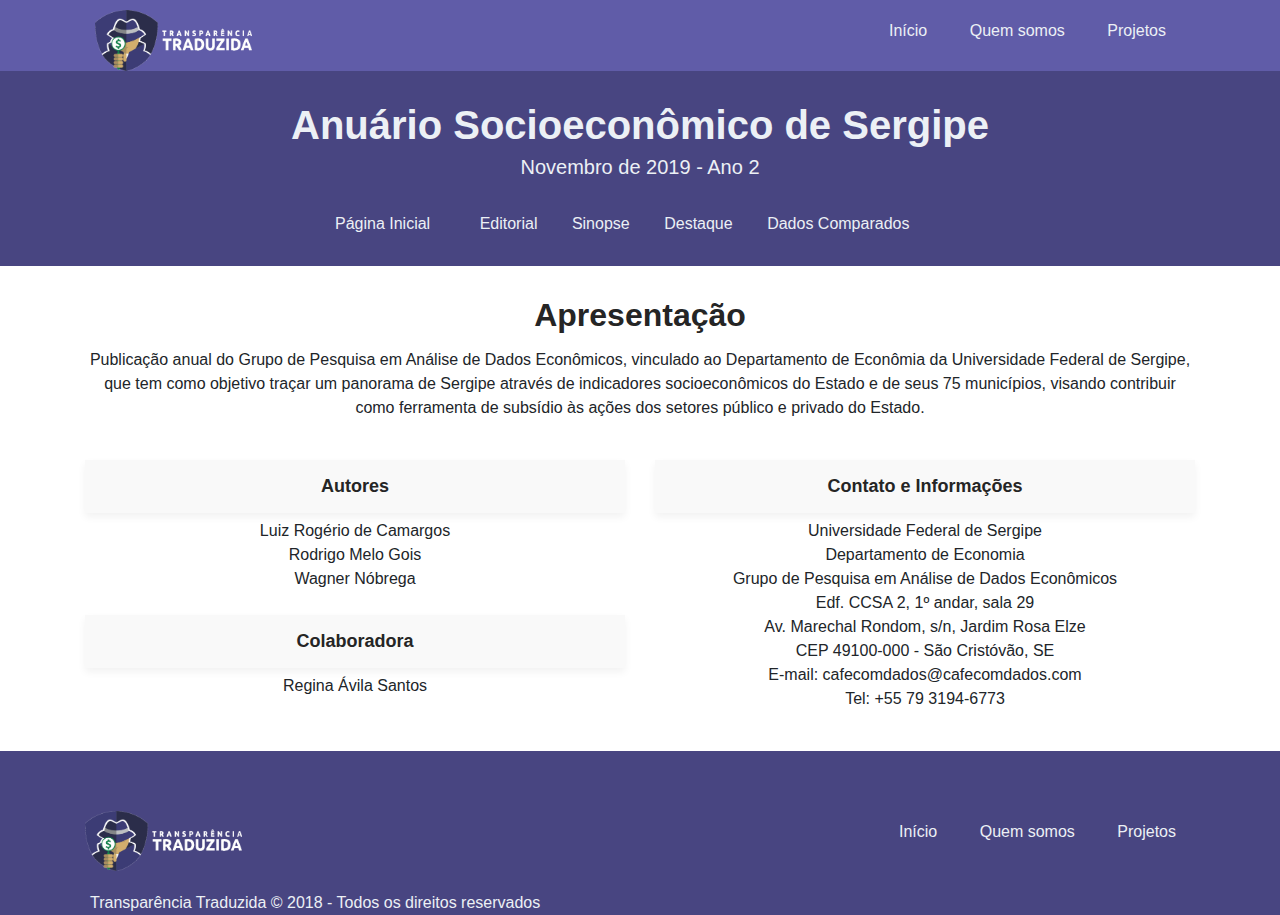
==== index.html @ fe025d5c "Commit inicial" ====
<!DOCTYPE html>
<html>
<head>    
    <title>Transparência Traduzida</title>
    <meta charset="UTF-8">
    <meta name="viewport" content="width=device-width, initial-scale=1, shrink-to-fit=no">
    <link rel="stylesheet" type="text/css" href="css/reset.css">
    <link rel="stylesheet" type="text/css" href="css/bootstrap.min.css">
    <link rel="stylesheet" type="text/css" href="css/style.css">
</head>
<body>
    <!-- MENU -->
    <header class="menu">
        <div class="container">
            <div class="row">
                <a class="menu-logo col-md-4" href="http://www.transparenciatraduzida.ufs.br/index.html" alt="Transparência Traduzida" title="Transparência Traduzida"> 
                    <img src="img/logotipo-5.png" title="Transparência Traduzida" style="height: 3.8rem;"> 
                </a>
                <nav class="menu-nav col-md-8">
                    <ul>
                        <li> 
                            <a href="http://www.transparenciatraduzida.ufs.br/index.html">Início</a> 
                        </li>
                        <li> 
                            <a href=http://www.transparenciatraduzida.ufs.br/quemSomos.html> Quem somos</a> 
                        </li>
                        <li> 
                            <a href=http://www.transparenciatraduzida.ufs.br/projetos.html> Projetos</a> 
                        </li>
                    </ul>
                </nav>            
            </div>
        </div>
    </header>

    <main>
        <div class="container">
            <h1 >Anuário  Socioeconômico de Sergipe</h1>
            <p>Novembro de 2019 - Ano 2</p>
        </div>
        <div class="container">   
            <div class="row">
                <nav class="main-nav">
                    <ul>
                        <li>
                            <a class="item1 col-md-4" href="./index2.html">Página Inicial</a>
                        </li>
                        <li>
                            <a href="./pages/editorial.html">Editorial</a>
                        </li>
                        <li>
                            <a href="./pages/sinopse.html">Sinopse</a>
                        </li>
                        <li>
                            <a href="#">Destaque</a>
                        </li>
                        <li>
                            <a href="#">Dados Comparados</a>
                        </li>
                    </ul>                    
                </nav> 
            </div>
        </div>
    </main>


    <section class="apresentacao">
        <div class="container">
            <h2>Apresentação</h2>
            <p>Publicação anual do Grupo de Pesquisa em Análise de Dados Econômicos, vinculado ao
                Departamento de Econômia
                da Universidade Federal de Sergipe, que tem como objetivo traçar um panorama de Sergipe
                através de indicadores
                socioeconômicos do Estado e de seus 75 municípios, visando contribuir como ferramenta
                de subsídio às ações
                dos setores público e privado do Estado. 
            </p>
        </div>
    </section>

    <section class="sobre container">
        <div class="row">
            <div class="sobre-item col-sm">
                <h3>Autores</h3>
                <p>Luiz Rogério de Camargos</p>
                <p>Rodrigo Melo Gois</p>
                <p>Wagner Nóbrega</p> <br>
                <h3>Colaboradora</h3>
                <p>Regina Ávila Santos</p>
            </div>
            <div class="sobre-item col-sm">
                <h3>Contato e Informações</h3>
                <p>Universidade Federal de Sergipe</p>
                <p>Departamento de Economia</p>
                <p>Grupo de Pesquisa em Análise de Dados Econômicos</p>
                <p>Edf. CCSA 2, 1º andar, sala 29</p>
                <p>Av. Marechal Rondom, s/n, Jardim Rosa Elze</p>
                <p>CEP 49100-000 - São Cristóvão, SE</p>
                <p>E-mail: cafecomdados@cafecomdados.com</p>
                <p>Tel: +55 79 3194-6773</p>
            </div>                
        </div>
    </section>

    <footer class="footer">
        <div class="container">
            <div class="row">
                <div class="footer-logo col-sm-4">
                    <a href="http://www.transparenciatraduzida.ufs.br/index.html" alt="Transparência Traduzida" title="Transparência Traduzida"> 
                        <img src="img/logotipo-5.png" title="Transparência Traduzida" style="height: 3.8rem;"> 
                    </a>
                </div>
                <nav class="footer-nav col-sm-8">
                    <ul>
                        <li> 
                            <a href="http://www.transparenciatraduzida.ufs.br/index.html">Início</a> 
                        </li>
                        <li> 
                            <a href=http://www.transparenciatraduzida.ufs.br/quemSomos.html> Quem somos</a> 
                        </li>
                        <li> 
                            <a href=http://www.transparenciatraduzida.ufs.br/projetos.html> Projetos</a> 
                        </li>
                    </ul>
                </nav>
                <p>Transparência Traduzida © 2018 - Todos os direitos reservados</p>                
            </div>
        </div>
    </footer>
</body>
</html>
---- css/style.css ----
/* Reset */

body, h1, h2, h3, p, ul {
	padding: 0px;
	margin: 0px;
}

body {
    font-family: 'Rubik', sans-serif;
    font-size: 1rem;
}

* {
	box-sizing: border-box;
}

img {
	display: block;
	max-width: 100%;
}

/* Menu */

header{
    background-color: #605CA8;
    padding: 0 80px 0;
}

.menu .conainer{
    margin: 0;
}

.menu-nav ul{
 float: right;
 list-style: none;
}

.menu-nav ul li{
    display: inline-block;
}

.menu-nav ul li a {
    display: inline-block;
    padding: 19px;
    margin: auto;
    font-weight: 500;
    color: #ecf0f5;
}

.menu-logo{
    padding-top: 10px;
}

@media (max-width: 768px) {
    .menu-nav ul{
        float: none;
    }
    .menu-nav ul li a{
        padding-left: 0px;
        margin-left: 0px;
    }
}


.navbar-dropdown .hamburger-icon {
    content: "";
    display: inline-block;
    vertical-align: middle;
    width: 16px;
    -webkit-box-shadow: 0 -6px 0 1px #282828,0 0 0 1px #282828,0 6px 0 1px #282828;
    -moz-box-shadow: 0 -6px 0 1px #282828,0 0 0 1px #282828,0 6px 0 1px #282828;
    box-shadow: 0 -6px 0 1px #282828,0 0 0 1px #282828,0 6px 0 1px #282828; 

}










/* Main */
main{
    background: #484581;
}


main h1{
    text-align: start;
    color: #ecf0f5;
    font-weight: bold;
    font-family: 'Rubik', sans-serif;

    text-align: center;
    padding-top: 30px;
    margin-top: 0;
    margin-bottom: .2rem;
}

main div p{
    text-align: center;
    color: #ecf0f5;
    font-size: 1.25em;
    
}

.main-nav ul{
    float: right;
    list-style: none;    
    padding-left: 250px;
    justify-content: center;

   }
.main-nav ul li{
    display: inline-block;
    margin: 30px 30px 30px 0px;

}

/*  cima direita baixo esquerda */

.main-nav ul li a{
    color: #ecf0f5;
}

@media (min-width: 992px) and (max-width: 1199px) {
    .main-nav ul{
        padding-left: 180px;
    }
}

@media (max-width: 991px){
    .main-nav ul{
        padding-left: 60px;
    }
}

@media (max-width: 767px){
    .main-nav ul{
        float: none;
        padding-left: 0px;
        justify-content:left;    }
}

/* Apresentacao*/
.apresentacao h2{
    text-align: start;
    color: #252525;
    font-weight: bold;
    font-family: 'Rubik', sans-serif;

    text-align: center;
    padding-top: 30px;
    margin-top: 0;
    margin-bottom: .2rem;
}
.apresentacao p{
    padding-top: 10px;
    padding-bottom: 40px;
    text-align: center;

}

/* sobre */
.sobre {
    padding-bottom: 40px;
}

.sobre-item h3 {
    color: #252525;
    font-weight: bold;
    font-family: 'Rubik', sans-serif;

    text-align: center;
    padding-top: 30px;
    margin-top: 0;
    margin-bottom: .2rem;


    box-shadow: 0 4px 8px 0 rgba(0, 0, 0, 0.055); /* this adds the "card" effect */
    padding: 16px;
    text-align: center;
    font-size: 18px;
    background-color: #f1f1f171;
    margin-bottom: 1%;
}

.sobre-item p {
    text-align: center;


}


/* Footer */
footer{
    
    background-color: #484581;
    padding-top: 50px;

}

.footer-logo {
    padding-top: 10px;
}

.footer-nav ul{
    float: right;
    list-style: none;
}

.footer-nav ul li{
    display: inline-block;
}

.footer-nav ul li a {
    display: inline-block;
    padding: 19px;
    font-weight: 500;
    color: #ecf0f5;
}

/*  cima direita baixo esquerda */

footer p{
    color: #ecf0f5;
    padding-left: 20px;
    padding-top: 20px;

}
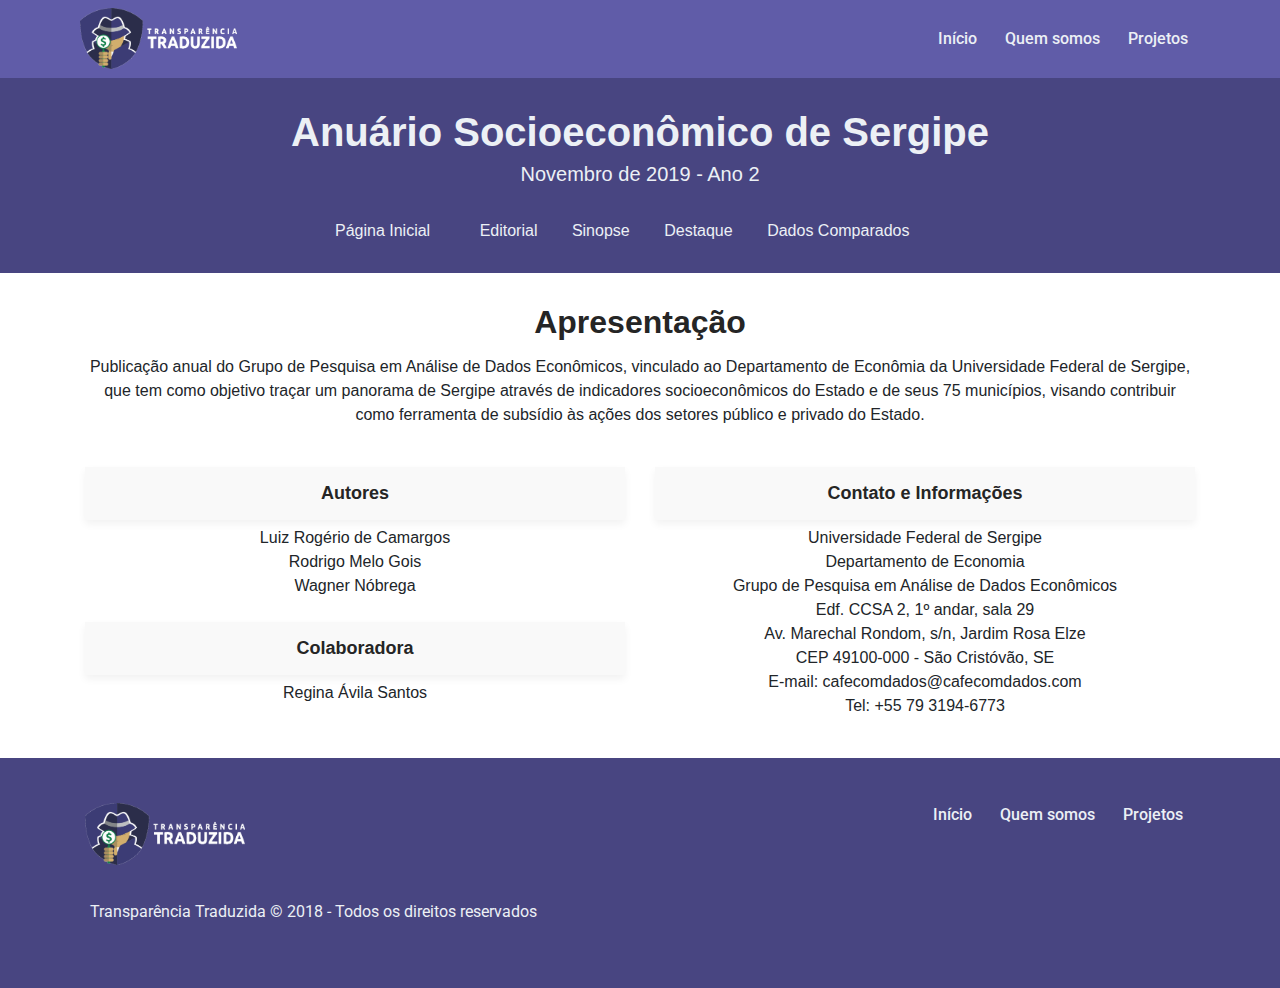
==== commit e4d03fcf: "Primeira arrumação do header e footer" ====
--- a/index.html
+++ b/index.html
@@ -7,14 +7,15 @@
     <link rel="stylesheet" type="text/css" href="css/reset.css">
     <link rel="stylesheet" type="text/css" href="css/bootstrap.min.css">
     <link rel="stylesheet" type="text/css" href="css/style.css">
+    <link href='https://fonts.googleapis.com/css?family=Roboto' rel='stylesheet'>
 </head>
 <body>
     <!-- MENU -->
     <header class="menu">
-        <div class="container">
-            <div class="row">
+        <div class="container-header">
+            <div class="row linha-header">
                 <a class="menu-logo col-md-4" href="http://www.transparenciatraduzida.ufs.br/index.html" alt="Transparência Traduzida" title="Transparência Traduzida"> 
-                    <img src="img/logotipo-5.png" title="Transparência Traduzida" style="height: 3.8rem;"> 
+                    <img src="img/logotipo-5.png" title="Transparência Traduzida" style="height: 61px;"> 
                 </a>
                 <nav class="menu-nav col-md-8">
                     <ul>
@@ -104,10 +105,11 @@
 
     <footer class="footer">
         <div class="container">
+
             <div class="row">
-                <div class="footer-logo col-sm-4">
+                <div class="col-sm-4">
                     <a href="http://www.transparenciatraduzida.ufs.br/index.html" alt="Transparência Traduzida" title="Transparência Traduzida"> 
-                        <img src="img/logotipo-5.png" title="Transparência Traduzida" style="height: 3.8rem;"> 
+                        <img class="footer-logo" src="img/logotipo-5.png" title="Transparência Traduzida"> 
                     </a>
                 </div>
                 <nav class="footer-nav col-sm-8">
@@ -122,9 +124,13 @@
                             <a href=http://www.transparenciatraduzida.ufs.br/projetos.html> Projetos</a> 
                         </li>
                     </ul>
-                </nav>
-                <p>Transparência Traduzida © 2018 - Todos os direitos reservados</p>                
+                </nav>                
             </div>
+
+            <div class="row footer-low">
+                <p>Transparência Traduzida © 2018 - Todos os direitos reservados</p>
+            </div>
+
         </div>
     </footer>
 </body>
--- a/css/style.css
+++ b/css/style.css
@@ -24,33 +24,43 @@
 /* Menu */
 
 header{
+    font-family: 'Roboto';
     background-color: #605CA8;
-    padding: 0 80px 0;
-}
-
-.menu .conainer{
+    padding: 8px 80px;
+}
+
+.container-header{
     margin: 0;
+    padding: 0;
+}
+
+.linha-header{
+    margin: 0;
+    padding: 0;   
+}
+
+.menu-nav{
+    padding: 0;
 }
 
 .menu-nav ul{
- float: right;
- list-style: none;
+    float: right;
+    list-style: none;
 }
 
 .menu-nav ul li{
     display: inline-block;
+    padding: 19px 12px;
 }
 
 .menu-nav ul li a {
     display: inline-block;
-    padding: 19px;
-    margin: auto;
     font-weight: 500;
     color: #ecf0f5;
 }
 
 .menu-logo{
-    padding-top: 10px;
+    padding: 0;
 }
 
 @media (max-width: 768px) {
@@ -75,15 +85,6 @@
 
 }
 
-
-
-
-
-
-
-
-
-
 /* Main */
 main{
     background: #484581;
@@ -199,14 +200,24 @@
 
 /* Footer */
 footer{
-    
+    font-family: 'Roboto';
+    height: 230px;
     background-color: #484581;
-    padding-top: 50px;
-
-}
-
-.footer-logo {
-    padding-top: 10px;
+    padding: 45px 0 45px 0;
+
+}
+
+footer .container{
+    margin: 0 auto;
+    padding: 0 15px;
+}
+
+.footer-logo{
+    height: 62px;
+}
+
+.footer-nav{
+    height: auto;
 }
 
 .footer-nav ul{
@@ -216,20 +227,22 @@
 
 .footer-nav ul li{
     display: inline-block;
+    margin: 0 12px;
 }
 
 .footer-nav ul li a {
     display: inline-block;
-    padding: 19px;
     font-weight: 500;
     color: #ecf0f5;
 }
 
 /*  cima direita baixo esquerda */
 
+.footer-low{
+    margin: 35px 0 0 5px;
+}
+
+
 footer p{
     color: #ecf0f5;
-    padding-left: 20px;
-    padding-top: 20px;
-
 }